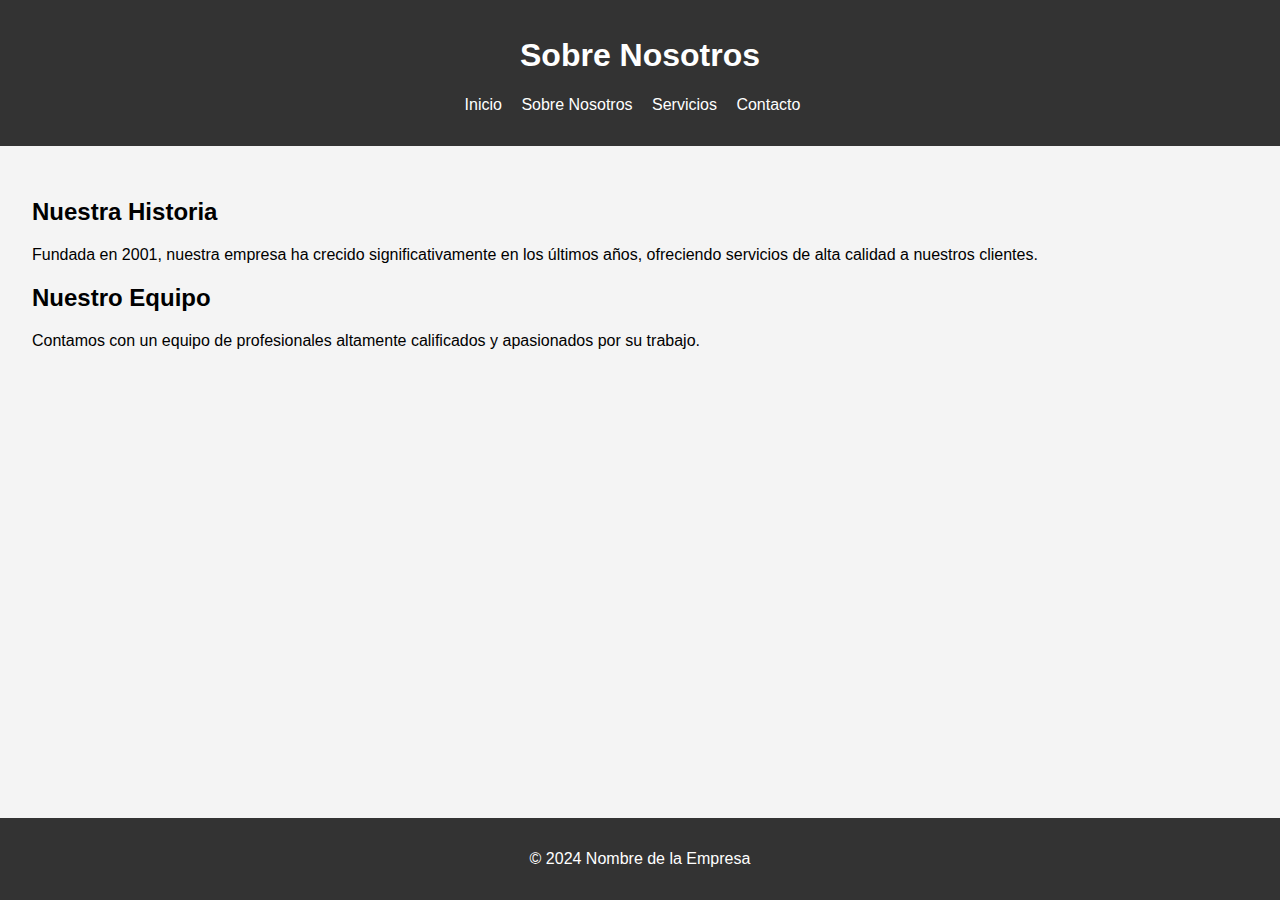
==== about.html @ d30e08ec "Archivo principal" ====
<!DOCTYPE html>
<html lang="es">
<head>
    <meta charset="UTF-8">
    <title>Sobre Nosotros</title>
    <!-- Enlace a la hoja de estilos -->
    <link rel="stylesheet" href="css/styles.css">
    <!-- Enlace al archivo de JavaScript -->
    <script src="js/scripts.js"></script>
</head>
<body>
    <header>
        <h1>Sobre Nosotros</h1>
        <!-- Navegación principal -->
        <nav>
            <ul>
                <li><a href="index.html">Inicio</a></li>
                <li><a href="about.html">Sobre Nosotros</a></li>
                <li><a href="services.html">Servicios</a></li>
                <li><a href="contact.html">Contacto</a></li>
            </ul>
        </nav>
    </header>
    <main>
        <section>
            <h2>Nuestra Historia</h2>
            <p>Fundada en 2001, nuestra empresa ha crecido significativamente en los últimos años, ofreciendo servicios de alta calidad a nuestros clientes.</p>
        </section>
        <section>
            <h2>Nuestro Equipo</h2>
            <p>Contamos con un equipo de profesionales altamente calificados y apasionados por su trabajo.</p>
        </section>
    </main>
    <footer>
        <p>&copy; 2024 Nombre de la Empresa</p>
    </footer>
</body>
</html>
---- css/styles.css ----
/* Estilo general para el cuerpo */
body {
    font-family: Arial, sans-serif;
    margin: 0;
    padding: 0;
    background-color: #f4f4f4;
}
/* Estilo para el encabezado */
header {
    background-color: #333;
    color: white;
    padding: 1em 0;
    text-align: center;
}
/* Estilo para la navegación */
nav ul {
    list-style-type: none;
    padding: 0;
    text-align: center;
}
nav ul li {
    display: inline;
    margin-right: 15px;
}
nav ul li a {
    color: white;
    text-decoration: none;
}
/* Estilo para el contenido principal */
main {
    padding: 2em;
}
/* Estilo para el pie de página */
footer {
    background-color: #333;
    color: white;
    text-align: center;
    padding: 1em 0;
    position: absolute;
    bottom: 0;
    width: 100%;
}
/* Estilo para el formulario */
form {
    display: flex;
    flex-direction: column;
}
label {
    margin-top: 10px;
}
input, textarea {
    margin-bottom: 10px;
    padding: 10px;
    border: 1px solid #ccc;
    border-radius: 4px;
}
/* Estilo para el botón */
button {
    background-color: #333;
    color: white;
    border: none;
    padding: 10px;
    cursor: pointer;
}
button:hover {
    background-color: #555;
}
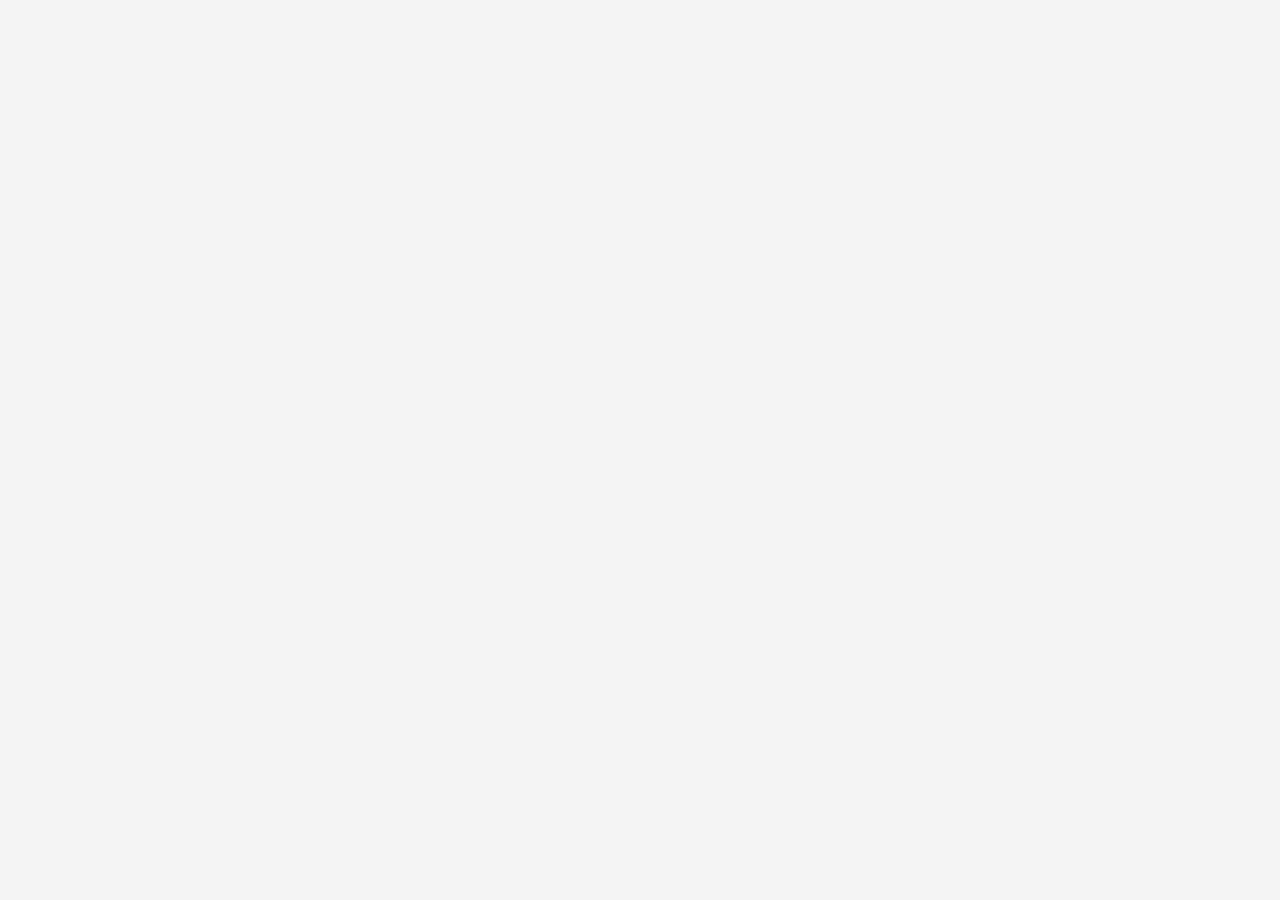
==== commit e9ff70cb: "carga completa" ====
--- a/about.html
+++ b/about.html
@@ -3,36 +3,33 @@
 <head>
     <meta charset="UTF-8">
     <title>Sobre Nosotros</title>
-    <!-- Enlace a la hoja de estilos -->
-    <link rel="stylesheet" href="css/styles.css">
-    <!-- Enlace al archivo de JavaScript -->
-    <script src="js/scripts.js"></script>
+    <link rel="stylesheet" href="../css/styles.css">
+    <script src="js/scripts.js"></>
 </head>
 <body>
     <header>
         <h1>Sobre Nosotros</h1>
-        <!-- Navegación principal -->
         <nav>
             <ul>
                 <li><a href="index.html">Inicio</a></li>
                 <li><a href="about.html">Sobre Nosotros</a></li>
                 <li><a href="services.html">Servicios</a></li>
                 <li><a href="contact.html">Contacto</a></li>
-            </ul>
+           
         </nav>
     </header>
     <main>
         <section>
             <h2>Nuestra Historia</h2>
             <p>Fundada en 2001, nuestra empresa ha crecido significativamente en los últimos años, ofreciendo servicios de alta calidad a nuestros clientes.</p>
-        </section>
+     
         <section>
             <h2>Nuestro Equipo</h2>
             <p>Contamos con un equipo de profesionales altamente calificados y apasionados por su trabajo.</p>
         </section>
     </main>
     <footer>
-        <p>&copy; 2024 Nombre de la Empresa</p>
+        <p>&copy 2024 Nombre de la Empresa<p>
     </footer>
 </body>
 </html>--- a/css/styles.css
+++ b/css/styles.css
@@ -1,67 +1,42 @@
-/* Estilo general para el cuerpo */
 body {
     font-family: Arial, sans-serif;
     margin: 0;
     padding: 0;
-    background-color: #f4f4f4;
+    background-color: #f4f4f4
 }
-/* Estilo para el encabezado */
 header {
     background-color: #333;
     color: white;
     padding: 1em 0;
-    text-align: center;
+    text-align: center
 }
-/* Estilo para la navegación */
 nav ul {
     list-style-type: none;
     padding: 0;
-    text-align: center;
+    text-align: center
 }
 nav ul li {
     display: inline;
     margin-right: 15px;
+
+nav ul li a {color: white; text-decoration: none} main {padding: 2em;}
+footer {background-color: #333;color: white;text-align: center;padding: 1em 0; absolute; bottom: 0;width: 100%;}form {display: flex;flex-direction: column;}
+label {
+    margin-top: 100px;
 }
-nav ul li a {
-    color: white;
-    text-decoration: none;
-}
-/* Estilo para el contenido principal */
-main {
-    padding: 2em;
-}
-/* Estilo para el pie de página */
-footer {
-    background-color: #333;
-    color: white;
-    text-align: center;
-    padding: 1em 0;
-    position: absolute;
-    bottom: 0;
-    width: 100%;
-}
-/* Estilo para el formulario */
-form {
-    display: flex;
-    flex-direction: column;
-}
-label {
-    margin-top: 10px;
-}
-input, textarea {
+input, text {
     margin-bottom: 10px;
     padding: 10px;
     border: 1px solid #ccc;
     border-radius: 4px;
 }
-/* Estilo para el botón */
 button {
     background-color: #333;
     color: white;
-    border: none;
+    border: 0;
     padding: 10px;
     cursor: pointer;
 }
 button:hover {
-    background-color: #555;
+    background: #555;
 }